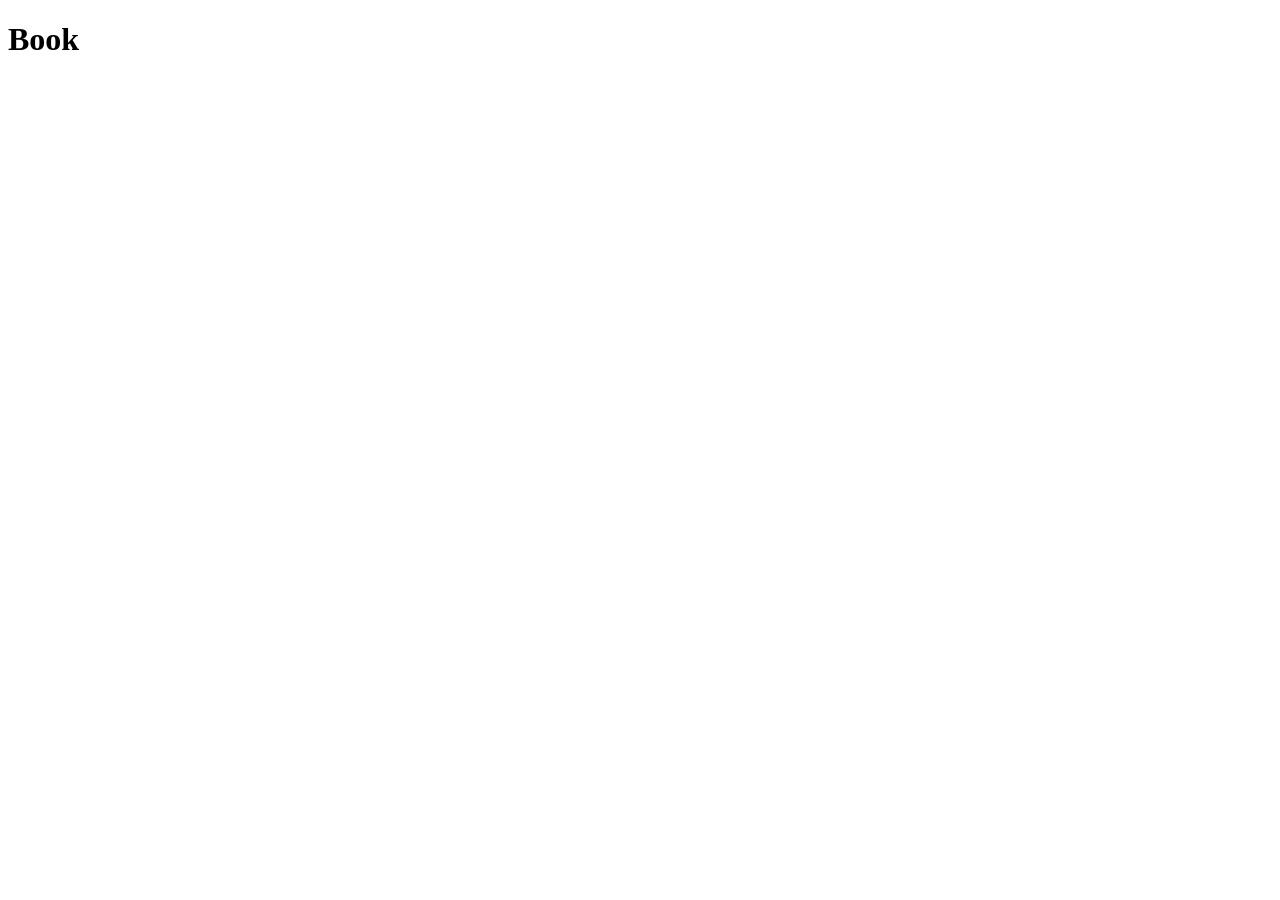
==== static/book.html @ 58db562f "feat: add initial html templates and output directory for the project" ====
<!DOCTYPE html>
<html lang="en">
<head>
  <meta charset="UTF-8" />
  <meta name="viewport" content="width=device-width, initial-scale=1.0" />
  <title>Ghostwriter — Book</title>
  <link rel="stylesheet" href="/static/style.css" />
</head>
<body>
  <h1>Book</h1>
</body>
</html>
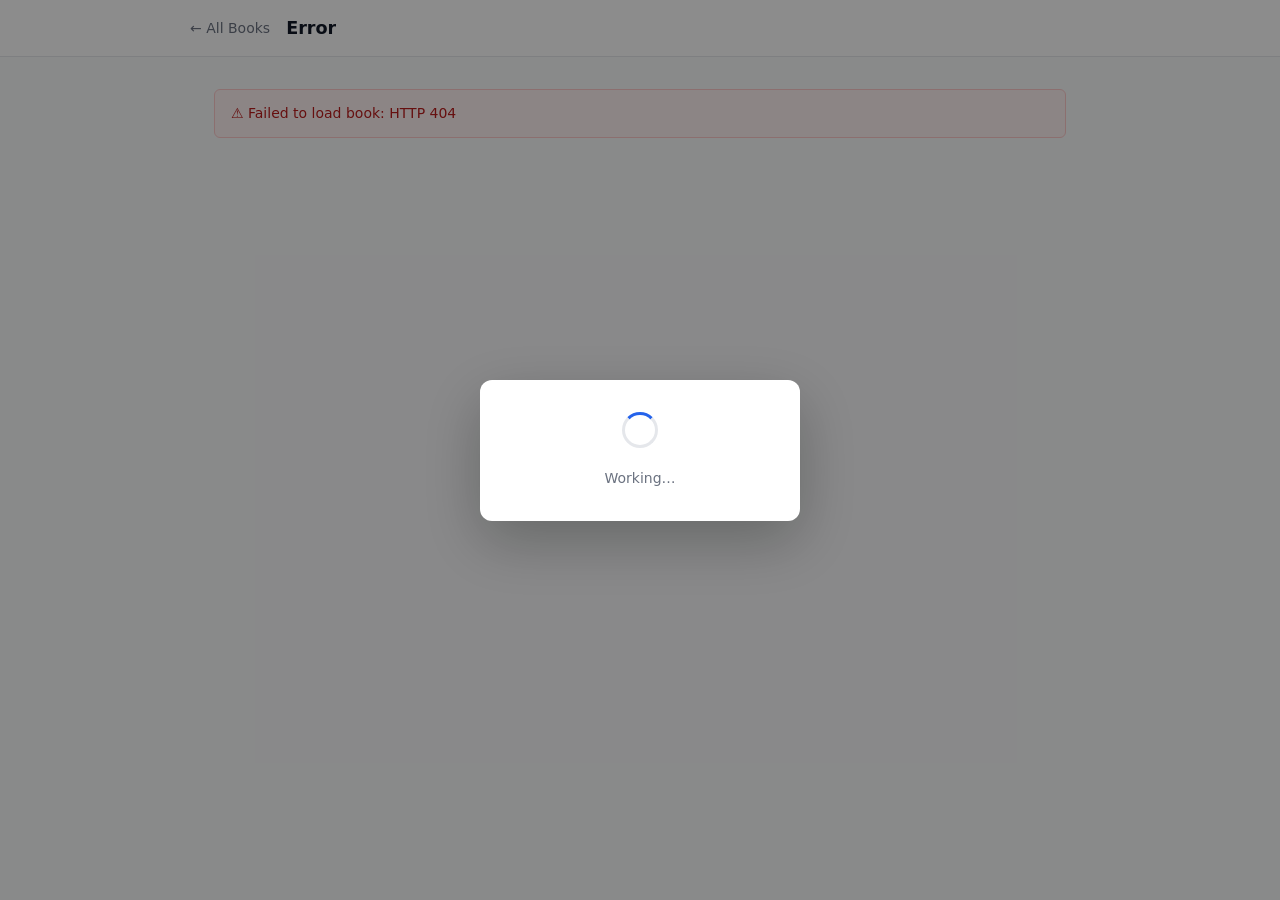
==== commit 99ef69c4: "feat: enhance book and index pages with dynamic loading, error handling, and improved ui components" ====
--- a/static/book.html
+++ b/static/book.html
@@ -3,10 +3,325 @@
 <head>
   <meta charset="UTF-8" />
   <meta name="viewport" content="width=device-width, initial-scale=1.0" />
-  <title>Ghostwriter — Book</title>
+  <title>Ghostwriter</title>
   <link rel="stylesheet" href="/static/style.css" />
 </head>
 <body>
-  <h1>Book</h1>
+
+<header>
+  <div class="header-inner">
+    <a href="/" class="back-link">← All Books</a>
+    <h1 id="header-title">Loading…</h1>
+  </div>
+</header>
+
+<div class="container">
+  <div id="error-banner" hidden></div>
+  <div id="root"></div>
+</div>
+
+<!-- Loading overlay (shown during LLM calls) -->
+<div id="overlay" hidden>
+  <div class="overlay-box">
+    <div class="spinner"></div>
+    <p id="loading-msg">Working…</p>
+  </div>
+</div>
+
+<script>
+// ── Utilities ──
+
+const bookId = location.pathname.split('/').filter(Boolean).pop();
+
+function escHtml(s) {
+  return (s || '')
+    .replace(/&/g, '&amp;').replace(/</g, '&lt;').replace(/>/g, '&gt;');
+}
+
+function badge(status) {
+  const map = {
+    pending:        ['badge-gray',   'Pending'],
+    in_review:      ['badge-orange', 'In Review'],
+    needs_revision: ['badge-orange', 'Regenerating…'],
+    approved:       ['badge-green',  'Approved'],
+    error:          ['badge-red',    'Error'],
+    completed:      ['badge-green',  'Completed'],
+  };
+  const [cls, label] = map[status] || ['badge-gray', status];
+  return `<span class="badge ${cls}">${label}</span>`;
+}
+
+// ── API ──
+
+async function api(method, path, body) {
+  const opts = { method, headers: { 'Content-Type': 'application/json' } };
+  if (body !== undefined) opts.body = JSON.stringify(body);
+  const res = await fetch(path, opts);
+  const data = await res.json().catch(() => ({}));
+  if (!res.ok) throw new Error(data.detail || `HTTP ${res.status}`);
+  return data;
+}
+
+// ── State ──
+
+let book = null;
+let chapters = [];
+
+async function load() {
+  const [b, chs] = await Promise.all([
+    api('GET', `/api/books/${bookId}`),
+    api('GET', `/api/chapters/${bookId}`),
+  ]);
+  book = b;
+  chapters = chs;
+  render();
+}
+
+// ── Action runner ──
+
+async function run(fn, msg = 'Working…') {
+  setLoading(true, msg);
+  setError(null);
+  try {
+    await fn();
+    await load();
+  } catch (e) {
+    setError(e.message);
+  } finally {
+    setLoading(false);
+  }
+}
+
+function setLoading(on, msg = '') {
+  document.getElementById('overlay').hidden = !on;
+  document.getElementById('loading-msg').textContent = msg;
+}
+
+function setError(msg) {
+  const el = document.getElementById('error-banner');
+  if (msg) { el.textContent = '⚠ ' + msg; el.hidden = false; }
+  else { el.hidden = true; }
+}
+
+function toggleSection(id) {
+  const el = document.getElementById(id);
+  if (el) el.hidden = !el.hidden;
+}
+
+// ── Render ──
+
+function render() {
+  const title = book.title || 'Untitled';
+  document.getElementById('header-title').textContent = title;
+  document.title = `${title} — Ghostwriter`;
+  document.getElementById('root').innerHTML =
+    renderOutlineCard() +
+    renderChaptersCard() +
+    renderCompilationCard();
+}
+
+// ── Outline card ──
+
+function renderOutlineCard() {
+  const st = book.outline_status;
+  let body = '';
+
+  if (st === 'pending') {
+    body += `
+      <div style="margin-bottom:1rem">
+        <p class="muted" style="margin-bottom:.375rem"><strong>Editorial notes</strong></p>
+        <div class="content-box" style="max-height:160px">${escHtml(book.notes_before_outline)}</div>
+      </div>
+      <button onclick="genOutline()">Generate Outline</button>`;
+
+  } else if (st === 'in_review') {
+    if (book.notes_after_outline) {
+      body += `<p class="muted" style="margin-bottom:.5rem">
+        Last revision notes: <em>${escHtml(book.notes_after_outline)}</em>
+      </p>`;
+    }
+    body += `<div class="content-box">${escHtml(book.outline)}</div>`;
+    body += `
+      <div class="actions">
+        <button class="btn-success" onclick="approveOutline()">Approve &amp; Start Chapters</button>
+        <button class="btn-secondary" onclick="toggleSection('outline-rev')">Request Revision</button>
+      </div>
+      <div id="outline-rev" class="revision-form" hidden>
+        <textarea id="outline-notes" rows="4"
+          placeholder="What would you like changed? Be specific."></textarea>
+        <button onclick="submitOutlineNotes()">Submit &amp; Regenerate</button>
+      </div>`;
+
+  } else if (st === 'needs_revision') {
+    body += `<p class="muted">Regenerating outline with your notes…</p>`;
+
+  } else if (st === 'approved') {
+    body += `
+      <details>
+        <summary>View approved outline</summary>
+        <div class="content-box">${escHtml(book.outline)}</div>
+      </details>`;
+
+  } else if (st === 'error') {
+    body += `
+      <p class="error-text">⚠ ${escHtml(book.error_message || 'Generation failed. Check logs for details.')}</p>
+      <button onclick="genOutline()">Retry</button>`;
+  }
+
+  return `<div class="card"><h2>Outline ${badge(st)}</h2>${body}</div>`;
+}
+
+// ── Chapters card ──
+
+function renderChaptersCard() {
+  if (book.outline_status !== 'approved') return '';
+
+  let body = '';
+  if (!chapters.length) {
+    body = '<p class="muted">Setting up chapters…</p>';
+  } else {
+    body = chapters.map(renderChapter).join('');
+  }
+
+  return `<div class="card"><h2>Chapters</h2>${body}</div>`;
+}
+
+function renderChapter(ch) {
+  const st = ch.status;
+  const chNum = `Ch. ${ch.chapter_index}`;
+  let body = '';
+
+  if (st === 'in_review' || st === 'approved') {
+    if (ch.content) {
+      const open = st === 'in_review' ? ' open' : '';
+      body += `
+        <details${open}>
+          <summary>Read chapter</summary>
+          <div class="content-box">${escHtml(ch.content)}</div>
+        </details>`;
+    }
+  }
+
+  if (st === 'in_review') {
+    body += `
+      <div class="actions">
+        <button class="btn-success" onclick="approveChapter('${ch.id}')">Approve</button>
+        <button class="btn-secondary" onclick="toggleSection('ch-${ch.id}-rev')">Request Revision</button>
+      </div>
+      <div id="ch-${ch.id}-rev" class="revision-form" hidden>
+        <textarea id="ch-${ch.id}-notes" rows="4"
+          placeholder="What would you like changed?"></textarea>
+        <button onclick="submitChapterNotes('${ch.id}')">Submit &amp; Regenerate</button>
+      </div>`;
+
+  } else if (st === 'error') {
+    body += `
+      <p class="error-text">⚠ ${escHtml(ch.error_message || 'Generation failed.')}</p>
+      <div class="actions">
+        <button onclick="retryChapter('${ch.id}')">Retry</button>
+      </div>`;
+
+  } else if (st === 'pending') {
+    body += `<p class="muted" style="padding:.375rem 0">Queued</p>`;
+
+  } else if (st === 'needs_revision') {
+    body += `<p class="muted" style="padding:.375rem 0">Regenerating…</p>`;
+  }
+
+  return `
+    <div class="chapter-card">
+      <div class="chapter-header">
+        <span class="chapter-num">${chNum}</span>
+        <span class="chapter-title">${escHtml(ch.title || '')}</span>
+        ${badge(st)}
+      </div>
+      ${body ? `<div class="chapter-body">${body}</div>` : ''}
+    </div>`;
+}
+
+// ── Compilation card ──
+
+function renderCompilationCard() {
+  const st = book.final_status;
+  if (st !== 'in_review' && st !== 'completed') return '';
+
+  let body = '';
+  if (st === 'in_review') {
+    body = `
+      <p style="margin-bottom:1rem">
+        All chapters approved. Ready to compile into
+        <code>.docx</code> and <code>.txt</code>.
+      </p>
+      <button onclick="compile()">Compile Book</button>`;
+  } else {
+    body = `
+      <p class="success-text" style="margin-bottom:.5rem">✓ Compiled successfully</p>
+      <p>Output saved to: <code>${escHtml(book.output_path)}</code></p>`;
+  }
+
+  return `<div class="card"><h2>Final Compilation ${badge(st)}</h2>${body}</div>`;
+}
+
+// ── Action handlers ──
+
+function genOutline() {
+  run(
+    () => api('POST', `/api/workflow/${bookId}/generate-outline`),
+    'Generating outline… this may take a minute.',
+  );
+}
+
+function approveOutline() {
+  run(
+    () => api('POST', `/api/workflow/${bookId}/approve-outline`),
+    'Approving outline and generating Chapter 1… this may take a few minutes.',
+  );
+}
+
+function submitOutlineNotes() {
+  const notes = document.getElementById('outline-notes').value;
+  if (!notes.trim()) { setError('Please enter revision notes before submitting.'); return; }
+  run(
+    () => api('POST', `/api/workflow/${bookId}/submit-outline-notes`, { notes }),
+    'Saving notes and regenerating outline…',
+  );
+}
+
+function approveChapter(id) {
+  run(
+    () => api('POST', `/api/workflow/chapter/${id}/approve`),
+    'Approving chapter and generating the next one… this may take a few minutes.',
+  );
+}
+
+function submitChapterNotes(id) {
+  const notes = document.getElementById(`ch-${id}-notes`).value;
+  if (!notes.trim()) { setError('Please enter revision notes before submitting.'); return; }
+  run(
+    () => api('POST', `/api/workflow/chapter/${id}/submit-notes`, { notes }),
+    'Saving notes and regenerating chapter…',
+  );
+}
+
+function retryChapter(id) {
+  run(
+    () => api('POST', `/api/workflow/chapter/${id}/retry`),
+    'Retrying chapter generation…',
+  );
+}
+
+function compile() {
+  run(
+    () => api('POST', `/api/workflow/${bookId}/compile`),
+    'Compiling book…',
+  );
+}
+
+load().catch(e => {
+  setError('Failed to load book: ' + e.message);
+  document.getElementById('header-title').textContent = 'Error';
+});
+</script>
+
 </body>
 </html>
--- a/static/style.css
+++ b/static/style.css
@@ -0,0 +1,354 @@
+*, *::before, *::after { box-sizing: border-box; margin: 0; padding: 0; }
+
+:root {
+  --bg:           #f9fafb;
+  --surface:      #ffffff;
+  --border:       #e5e7eb;
+  --text:         #111827;
+  --text-muted:   #6b7280;
+  --primary:      #2563eb;
+  --primary-dark: #1d4ed8;
+  --success:      #16a34a;
+  --success-dark: #15803d;
+  --warning:      #d97706;
+  --danger:       #dc2626;
+  --danger-dark:  #b91c1c;
+}
+
+body {
+  font-family: ui-sans-serif, system-ui, -apple-system, BlinkMacSystemFont, sans-serif;
+  background: var(--bg);
+  color: var(--text);
+  line-height: 1.6;
+  font-size: 15px;
+}
+
+/* ── Layout ── */
+
+header {
+  background: var(--surface);
+  border-bottom: 1px solid var(--border);
+  padding: 0.875rem 1.5rem;
+  position: sticky;
+  top: 0;
+  z-index: 10;
+}
+
+.header-inner {
+  max-width: 900px;
+  margin: 0 auto;
+  display: flex;
+  align-items: center;
+  gap: 1rem;
+}
+
+header h1 {
+  font-size: 1.1rem;
+  font-weight: 600;
+  white-space: nowrap;
+  overflow: hidden;
+  text-overflow: ellipsis;
+}
+
+.container {
+  max-width: 900px;
+  margin: 0 auto;
+  padding: 2rem 1.5rem;
+}
+
+/* ── Cards ── */
+
+.card {
+  background: var(--surface);
+  border: 1px solid var(--border);
+  border-radius: 10px;
+  padding: 1.5rem;
+  margin-bottom: 1.25rem;
+}
+
+.card h2 {
+  font-size: 0.9rem;
+  font-weight: 600;
+  text-transform: uppercase;
+  letter-spacing: 0.05em;
+  color: var(--text-muted);
+  margin-bottom: 1rem;
+  display: flex;
+  align-items: center;
+  gap: 0.5rem;
+}
+
+/* ── Badges ── */
+
+.badge {
+  display: inline-flex;
+  align-items: center;
+  padding: 0.2rem 0.65rem;
+  border-radius: 999px;
+  font-size: 0.72rem;
+  font-weight: 600;
+  letter-spacing: 0.02em;
+  white-space: nowrap;
+}
+
+.badge-gray   { background: #f3f4f6; color: #374151; }
+.badge-orange { background: #fff7ed; color: #c2410c; }
+.badge-green  { background: #f0fdf4; color: #15803d; }
+.badge-red    { background: #fef2f2; color: #b91c1c; }
+
+/* ── Buttons ── */
+
+button {
+  display: inline-flex;
+  align-items: center;
+  gap: 0.35rem;
+  cursor: pointer;
+  border: none;
+  border-radius: 6px;
+  padding: 0.5rem 1rem;
+  font-size: 0.875rem;
+  font-weight: 500;
+  font-family: inherit;
+  background: var(--primary);
+  color: #fff;
+  transition: background 0.12s, opacity 0.12s;
+}
+
+button:hover  { background: var(--primary-dark); }
+button:active { opacity: 0.85; }
+
+.btn-success          { background: var(--success); }
+.btn-success:hover    { background: var(--success-dark); }
+
+.btn-secondary        { background: #f3f4f6; color: var(--text); }
+.btn-secondary:hover  { background: #e5e7eb; }
+
+.btn-danger           { background: var(--danger); }
+.btn-danger:hover     { background: var(--danger-dark); }
+
+.actions {
+  display: flex;
+  gap: 0.5rem;
+  flex-wrap: wrap;
+  margin-top: 1rem;
+}
+
+/* ── Content box ── */
+
+.content-box {
+  background: #f9fafb;
+  border: 1px solid var(--border);
+  border-radius: 6px;
+  padding: 1rem 1.125rem;
+  max-height: 520px;
+  overflow-y: auto;
+  white-space: pre-wrap;
+  word-break: break-word;
+  font-size: 0.9rem;
+  line-height: 1.75;
+  margin: 0.75rem 0;
+  color: var(--text);
+}
+
+/* ── Forms ── */
+
+textarea {
+  display: block;
+  width: 100%;
+  padding: 0.625rem 0.75rem;
+  border: 1px solid var(--border);
+  border-radius: 6px;
+  font-size: 0.875rem;
+  font-family: inherit;
+  line-height: 1.5;
+  resize: vertical;
+  background: var(--surface);
+  color: var(--text);
+  transition: border-color 0.12s, box-shadow 0.12s;
+}
+
+textarea:focus {
+  outline: none;
+  border-color: var(--primary);
+  box-shadow: 0 0 0 3px rgba(37, 99, 235, 0.1);
+}
+
+.revision-form {
+  margin-top: 0.75rem;
+  padding: 1rem;
+  background: #f9fafb;
+  border: 1px solid var(--border);
+  border-radius: 6px;
+}
+
+.revision-form textarea { margin-bottom: 0.625rem; }
+
+/* ── Status text ── */
+
+.error-text   { color: var(--danger);    font-size: 0.875rem; padding: 0.375rem 0; }
+.success-text { color: var(--success);   font-size: 0.875rem; padding: 0.375rem 0; }
+.muted        { color: var(--text-muted); font-size: 0.875rem; }
+
+/* ── Error banner ── */
+
+#error-banner {
+  background: #fef2f2;
+  border: 1px solid #fecaca;
+  color: var(--danger-dark);
+  border-radius: 6px;
+  padding: 0.75rem 1rem;
+  margin-bottom: 1rem;
+  font-size: 0.875rem;
+}
+
+/* ── Chapter cards ── */
+
+.chapter-card {
+  border: 1px solid var(--border);
+  border-radius: 8px;
+  margin-bottom: 0.625rem;
+  overflow: hidden;
+}
+
+.chapter-header {
+  display: flex;
+  align-items: center;
+  gap: 0.75rem;
+  padding: 0.75rem 1rem;
+  background: #f9fafb;
+}
+
+.chapter-num {
+  font-size: 0.8rem;
+  font-weight: 600;
+  color: var(--text-muted);
+  white-space: nowrap;
+}
+
+.chapter-title {
+  font-weight: 500;
+  font-size: 0.9rem;
+  flex: 1;
+}
+
+.chapter-body { padding: 1rem; }
+
+/* ── Details / summary ── */
+
+details > summary {
+  cursor: pointer;
+  user-select: none;
+  font-size: 0.85rem;
+  color: var(--primary);
+  padding: 0.35rem 0;
+  list-style: none;
+}
+
+details > summary::before { content: '▶  '; font-size: 0.65rem; }
+details[open] > summary::before { content: '▼  '; }
+
+/* ── Table (index page) ── */
+
+table {
+  width: 100%;
+  border-collapse: collapse;
+  font-size: 0.875rem;
+  background: var(--surface);
+  border: 1px solid var(--border);
+  border-radius: 10px;
+  overflow: hidden;
+}
+
+th, td {
+  text-align: left;
+  padding: 0.75rem 1rem;
+  border-bottom: 1px solid var(--border);
+}
+
+th {
+  font-weight: 600;
+  font-size: 0.8rem;
+  color: var(--text-muted);
+  text-transform: uppercase;
+  letter-spacing: 0.04em;
+  background: #f9fafb;
+}
+
+tbody tr:last-child td { border-bottom: none; }
+tbody tr:hover td { background: #f9fafb; cursor: pointer; }
+
+/* ── Loading overlay ── */
+
+#overlay {
+  position: fixed;
+  inset: 0;
+  background: rgba(0, 0, 0, 0.45);
+  display: flex;
+  align-items: center;
+  justify-content: center;
+  z-index: 1000;
+}
+
+.overlay-box {
+  background: var(--surface);
+  border-radius: 12px;
+  padding: 2rem 2.5rem;
+  text-align: center;
+  max-width: 320px;
+  width: 90%;
+  box-shadow: 0 20px 60px rgba(0, 0, 0, 0.25);
+}
+
+.spinner {
+  width: 36px;
+  height: 36px;
+  border: 3px solid var(--border);
+  border-top-color: var(--primary);
+  border-radius: 50%;
+  animation: spin 0.75s linear infinite;
+  margin: 0 auto 1.25rem;
+}
+
+@keyframes spin { to { transform: rotate(360deg); } }
+
+#loading-msg {
+  font-size: 0.875rem;
+  color: var(--text-muted);
+  line-height: 1.5;
+}
+
+/* ── Misc ── */
+
+a { color: var(--primary); text-decoration: none; }
+a:hover { text-decoration: underline; }
+
+.back-link { font-size: 0.875rem; color: var(--text-muted); flex-shrink: 0; }
+.back-link:hover { color: var(--text); text-decoration: none; }
+
+code {
+  background: #f3f4f6;
+  padding: 0.15rem 0.4rem;
+  border-radius: 4px;
+  font-size: 0.875em;
+  font-family: ui-monospace, 'Cascadia Code', monospace;
+  word-break: break-all;
+}
+
+.empty-state {
+  text-align: center;
+  padding: 4rem 2rem;
+  color: var(--text-muted);
+}
+
+.empty-state p:first-child {
+  font-size: 1rem;
+  font-weight: 600;
+  color: var(--text);
+  margin-bottom: 0.5rem;
+}
+
+.page-title {
+  font-size: 1.5rem;
+  font-weight: 700;
+  margin-bottom: 1.5rem;
+}
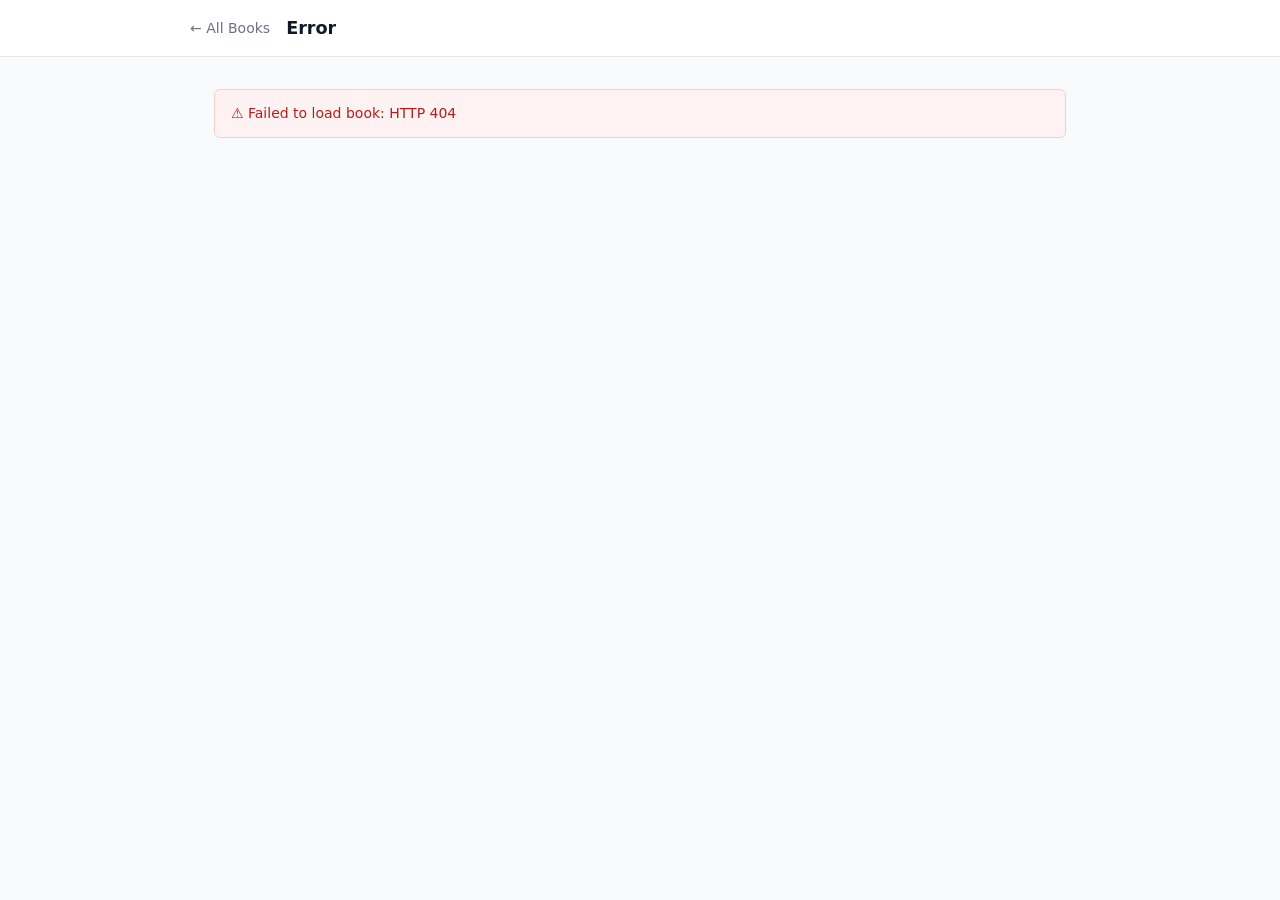
==== commit 066b3143: "feat: implement background job processing for workflow steps and update status handling" ====
--- a/static/book.html
+++ b/static/book.html
@@ -41,6 +41,7 @@
 function badge(status) {
   const map = {
     pending:        ['badge-gray',   'Pending'],
+    processing:     ['badge-orange', 'Generating…'],
     in_review:      ['badge-orange', 'In Review'],
     needs_revision: ['badge-orange', 'Regenerating…'],
     approved:       ['badge-green',  'Approved'],
@@ -64,8 +65,17 @@
 
 // ── State ──
 
+const POLL_MS = 2000;
 let book = null;
 let chapters = [];
+let pollTimer = null;
+
+function isBusy() {
+  if (!book) return false;
+  if (book.outline_status === 'processing') return true;
+  if (book.final_status === 'processing') return true;
+  return chapters.some(ch => ch.status === 'processing');
+}
 
 async function load() {
   const [b, chs] = await Promise.all([
@@ -77,18 +87,38 @@
   render();
 }
 
+function stopPolling() {
+  if (pollTimer) {
+    clearInterval(pollTimer);
+    pollTimer = null;
+  }
+  setLoading(false);
+}
+
+function startPolling(msg = 'Working…') {
+  setLoading(true, msg);
+  if (pollTimer) return;
+  pollTimer = setInterval(async () => {
+    try {
+      await load();
+      if (!isBusy()) stopPolling();
+    } catch (e) {
+      setError(e.message);
+      stopPolling();
+    }
+  }, POLL_MS);
+}
+
 // ── Action runner ──
 
-async function run(fn, msg = 'Working…') {
-  setLoading(true, msg);
+async function runWorkflow(postFn, msg = 'Working…') {
   setError(null);
   try {
-    await fn();
+    await postFn();
     await load();
+    if (isBusy()) startPolling(msg);
   } catch (e) {
     setError(e.message);
-  } finally {
-    setLoading(false);
   }
 }
 
@@ -152,8 +182,8 @@
         <button onclick="submitOutlineNotes()">Submit &amp; Regenerate</button>
       </div>`;
 
-  } else if (st === 'needs_revision') {
-    body += `<p class="muted">Regenerating outline with your notes…</p>`;
+  } else if (st === 'processing' || st === 'needs_revision') {
+    body += `<p class="muted">Generating outline…</p>`;
 
   } else if (st === 'approved') {
     body += `
@@ -224,8 +254,8 @@
   } else if (st === 'pending') {
     body += `<p class="muted" style="padding:.375rem 0">Queued</p>`;
 
-  } else if (st === 'needs_revision') {
-    body += `<p class="muted" style="padding:.375rem 0">Regenerating…</p>`;
+  } else if (st === 'processing' || st === 'needs_revision') {
+    body += `<p class="muted" style="padding:.375rem 0">Generating…</p>`;
   }
 
   return `
@@ -246,13 +276,19 @@
   if (st !== 'in_review' && st !== 'completed') return '';
 
   let body = '';
-  if (st === 'in_review') {
+  if (st === 'processing') {
+    body = '<p class="muted">Compiling book…</p>';
+  } else if (st === 'in_review') {
     body = `
       <p style="margin-bottom:1rem">
         All chapters approved. Ready to compile into
         <code>.docx</code> and <code>.txt</code>.
       </p>
       <button onclick="compile()">Compile Book</button>`;
+  } else if (st === 'error') {
+    body = `
+      <p class="error-text">⚠ ${escHtml(book.error_message || 'Compilation failed.')}</p>
+      <button onclick="compile()">Retry Compile</button>`;
   } else {
     body = `
       <p class="success-text" style="margin-bottom:.5rem">✓ Compiled successfully</p>
@@ -265,62 +301,64 @@
 // ── Action handlers ──
 
 function genOutline() {
-  run(
+  runWorkflow(
     () => api('POST', `/api/workflow/${bookId}/generate-outline`),
-    'Generating outline… this may take a minute.',
+    'Generating outline…',
   );
 }
 
 function approveOutline() {
-  run(
+  runWorkflow(
     () => api('POST', `/api/workflow/${bookId}/approve-outline`),
-    'Approving outline and generating Chapter 1… this may take a few minutes.',
+    'Generating Chapter 1…',
   );
 }
 
 function submitOutlineNotes() {
   const notes = document.getElementById('outline-notes').value;
   if (!notes.trim()) { setError('Please enter revision notes before submitting.'); return; }
-  run(
+  runWorkflow(
     () => api('POST', `/api/workflow/${bookId}/submit-outline-notes`, { notes }),
-    'Saving notes and regenerating outline…',
+    'Regenerating outline…',
   );
 }
 
 function approveChapter(id) {
-  run(
+  runWorkflow(
     () => api('POST', `/api/workflow/chapter/${id}/approve`),
-    'Approving chapter and generating the next one… this may take a few minutes.',
+    'Working on next chapter…',
   );
 }
 
 function submitChapterNotes(id) {
   const notes = document.getElementById(`ch-${id}-notes`).value;
   if (!notes.trim()) { setError('Please enter revision notes before submitting.'); return; }
-  run(
+  runWorkflow(
     () => api('POST', `/api/workflow/chapter/${id}/submit-notes`, { notes }),
-    'Saving notes and regenerating chapter…',
+    'Regenerating chapter…',
   );
 }
 
 function retryChapter(id) {
-  run(
+  runWorkflow(
     () => api('POST', `/api/workflow/chapter/${id}/retry`),
     'Retrying chapter generation…',
   );
 }
 
 function compile() {
-  run(
+  runWorkflow(
     () => api('POST', `/api/workflow/${bookId}/compile`),
     'Compiling book…',
   );
 }
 
-load().catch(e => {
-  setError('Failed to load book: ' + e.message);
-  document.getElementById('header-title').textContent = 'Error';
-});
+load()
+  .then(() => { if (isBusy()) startPolling('Working…'); })
+  .catch(e => {
+    setError('Failed to load book: ' + e.message);
+    document.getElementById('header-title').textContent = 'Error';
+  });
 </script>
 
 </body>
--- a/static/style.css
+++ b/static/style.css
@@ -283,10 +283,15 @@
   position: fixed;
   inset: 0;
   background: rgba(0, 0, 0, 0.45);
-  display: flex;
+  /* Default to hidden; shown via JS by removing [hidden]. */
+  display: none;
   align-items: center;
   justify-content: center;
   z-index: 1000;
+}
+
+#overlay:not([hidden]) {
+  display: flex;
 }
 
 .overlay-box {
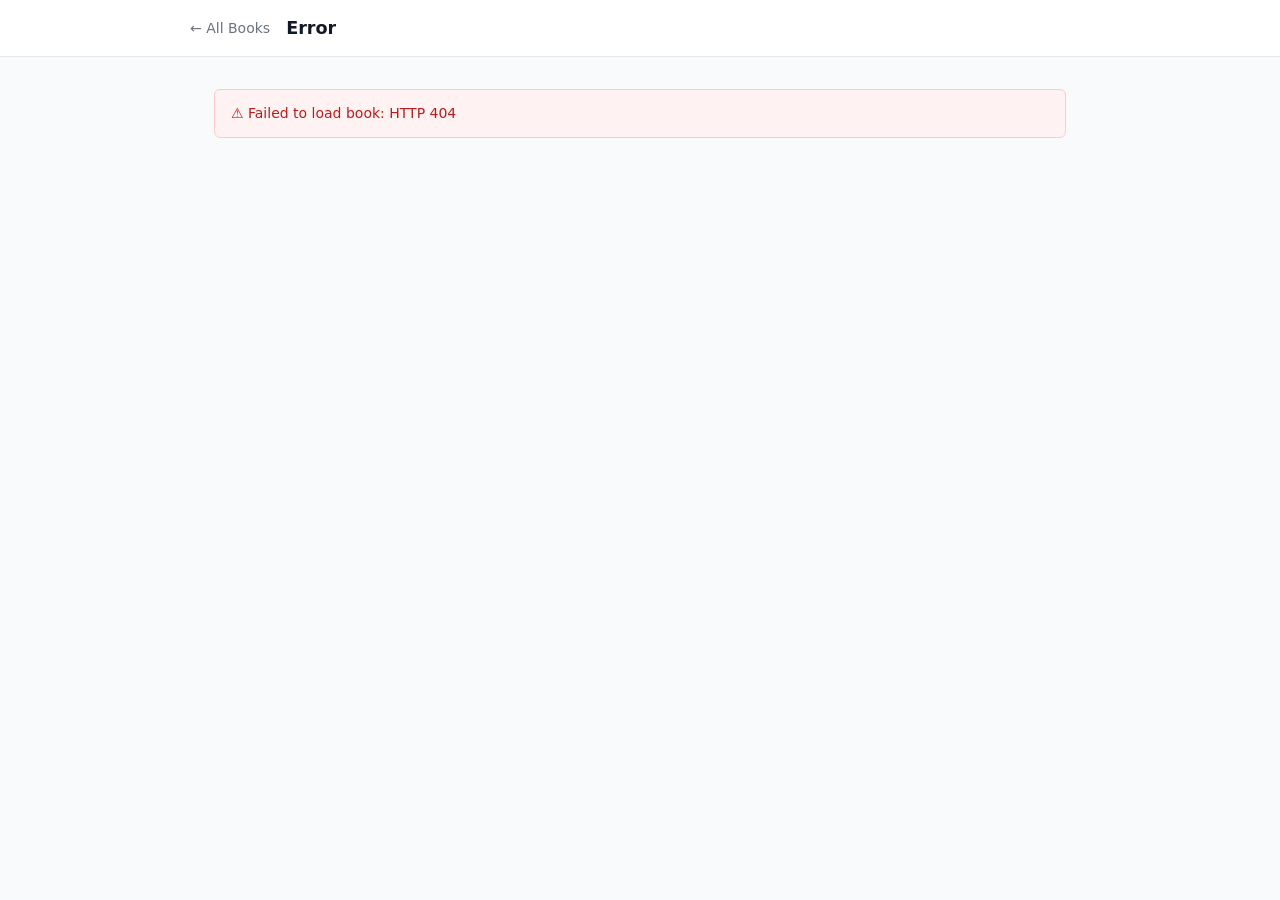
==== commit 466d23db: "feat: implement chapter parsing for outlines and enhance error handling in outline generation" ====
--- a/static/book.html
+++ b/static/book.html
@@ -171,9 +171,19 @@
       </p>`;
     }
     body += `<div class="content-box">${escHtml(book.outline)}</div>`;
+    if (book.outline_parse_ok && book.outline_chapters?.length) {
+      const items = book.outline_chapters
+        .map(ch => `<li>Chapter ${ch.chapter_index}: ${escHtml(ch.title)}</li>`)
+        .join('');
+      body += `<p class="muted" style="margin:.75rem 0 .375rem"><strong>Parsed chapters</strong></p>
+        <ul class="chapter-parse-list">${items}</ul>`;
+    } else if (!book.outline_parse_ok) {
+      body += `<p class="warning-text">⚠ This outline has no parseable chapter headings. Request a revision and ask for the format &quot;Chapter 1: Title&quot;.</p>`;
+    }
+    const canApprove = book.outline_parse_ok;
     body += `
       <div class="actions">
-        <button class="btn-success" onclick="approveOutline()">Approve &amp; Start Chapters</button>
+        <button class="btn-success" onclick="approveOutline()"${canApprove ? '' : ' disabled'}>Approve &amp; Start Chapters</button>
         <button class="btn-secondary" onclick="toggleSection('outline-rev')">Request Revision</button>
       </div>
       <div id="outline-rev" class="revision-form" hidden>
@@ -193,9 +203,20 @@
       </details>`;
 
   } else if (st === 'error') {
+    if (book.outline) {
+      body += `<div class="content-box">${escHtml(book.outline)}</div>`;
+    }
     body += `
       <p class="error-text">⚠ ${escHtml(book.error_message || 'Generation failed. Check logs for details.')}</p>
-      <button onclick="genOutline()">Retry</button>`;
+      <div class="actions">
+        <button onclick="genOutline()">Retry</button>
+        <button class="btn-secondary" onclick="toggleSection('outline-rev')">Request Revision</button>
+      </div>
+      <div id="outline-rev" class="revision-form" hidden>
+        <textarea id="outline-notes" rows="4"
+          placeholder="What would you like changed? Be specific."></textarea>
+        <button onclick="submitOutlineNotes()">Submit &amp; Regenerate</button>
+      </div>`;
   }
 
   return `<div class="card"><h2>Outline ${badge(st)}</h2>${body}</div>`;
--- a/static/style.css
+++ b/static/style.css
@@ -186,6 +186,13 @@
 /* ── Status text ── */
 
 .error-text   { color: var(--danger);    font-size: 0.875rem; padding: 0.375rem 0; }
+.warning-text { color: var(--warning);   font-size: 0.875rem; padding: 0.375rem 0; }
+
+.chapter-parse-list {
+  margin: 0 0 0.75rem 1.25rem;
+  font-size: 0.875rem;
+  color: var(--text-muted);
+}
 .success-text { color: var(--success);   font-size: 0.875rem; padding: 0.375rem 0; }
 .muted        { color: var(--text-muted); font-size: 0.875rem; }
 
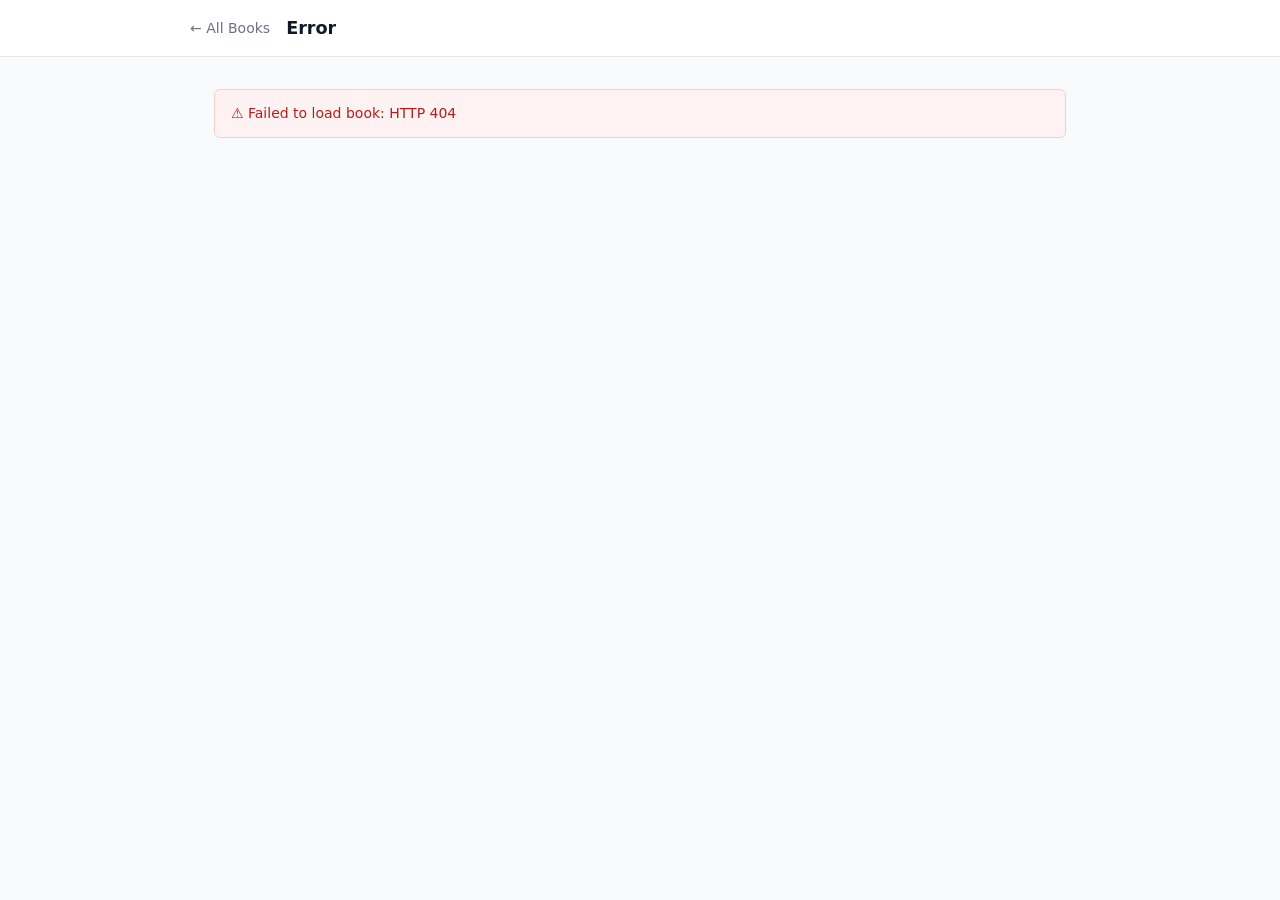
==== commit 97920073: "feat: add api key middleware and configuration endpoint for enhanced security" ====
--- a/static/book.html
+++ b/static/book.html
@@ -5,6 +5,7 @@
   <meta name="viewport" content="width=device-width, initial-scale=1.0" />
   <title>Ghostwriter</title>
   <link rel="stylesheet" href="/static/style.css" />
+  <script src="/static/api.js"></script>
 </head>
 <body>
 
@@ -50,17 +51,6 @@
   };
   const [cls, label] = map[status] || ['badge-gray', status];
   return `<span class="badge ${cls}">${label}</span>`;
-}
-
-// ── API ──
-
-async function api(method, path, body) {
-  const opts = { method, headers: { 'Content-Type': 'application/json' } };
-  if (body !== undefined) opts.body = JSON.stringify(body);
-  const res = await fetch(path, opts);
-  const data = await res.json().catch(() => ({}));
-  if (!res.ok) throw new Error(data.detail || `HTTP ${res.status}`);
-  return data;
 }
 
 // ── State ──
@@ -374,7 +364,8 @@
   );
 }
 
-load()
+ensureApiKeyConfigured()
+  .then(() => load())
   .then(() => { if (isBusy()) startPolling('Working…'); })
   .catch(e => {
     setError('Failed to load book: ' + e.message);
